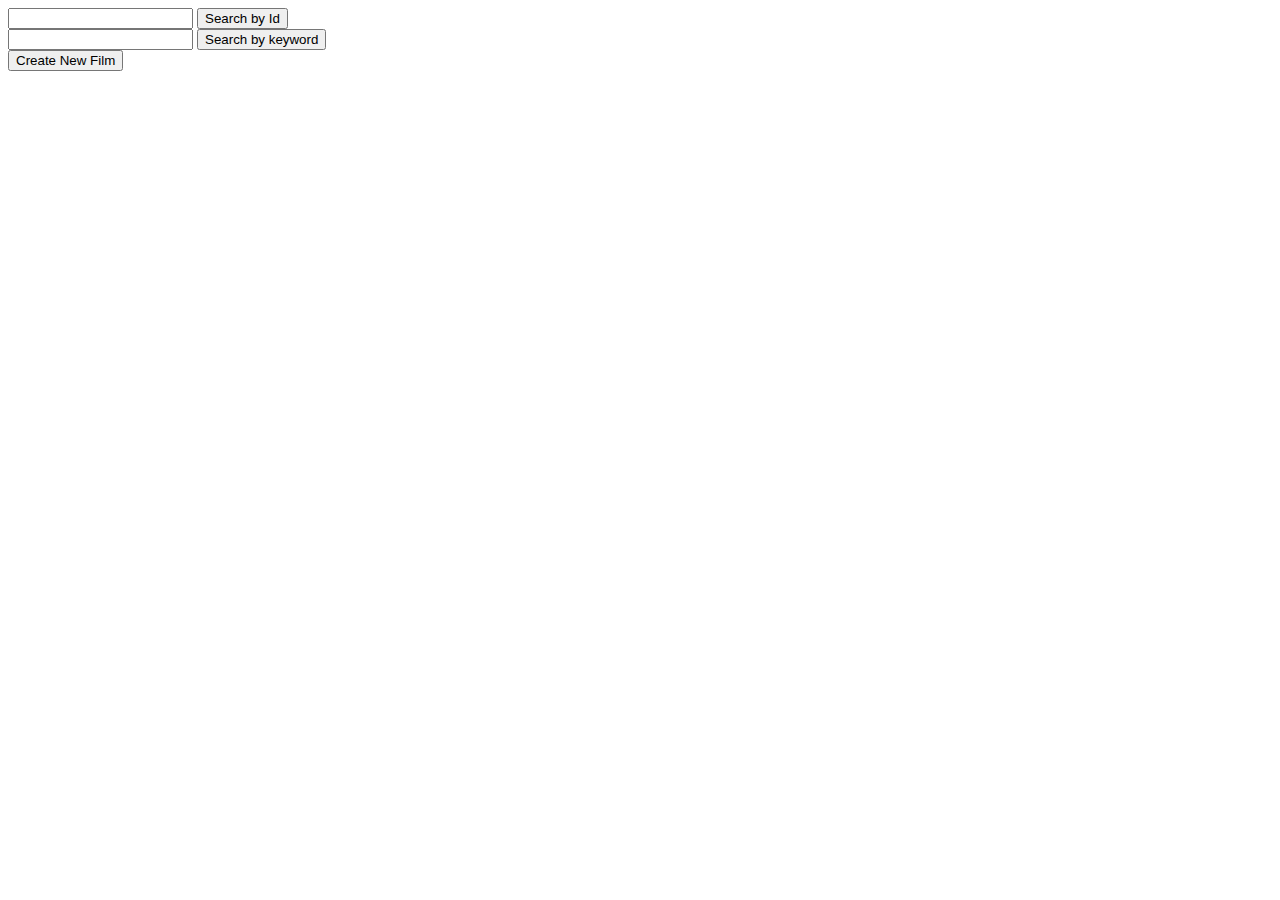
==== WebContent/index.html @ 8fdda5dc "changed paramter names is createFilm and create.html" ====
<!DOCTYPE html>
<html>
<head>
<meta charset="UTF-8">
<title>Home</title>
</head>
<body>
	<form action="searchId.do" method="GET">
		<input type="number" name="id" /> <input type="submit"
			value="Search by Id" />
	</form>
	<form action="searchKeyword.do" method="GET">
		<input type="text" name="keyword" /> 
		<input type="submit" value="Search by keyword" />
	</form>
	<form action="create.html">
		<input type="submit" value="Create New Film" />
	</form>

</body>
</html>
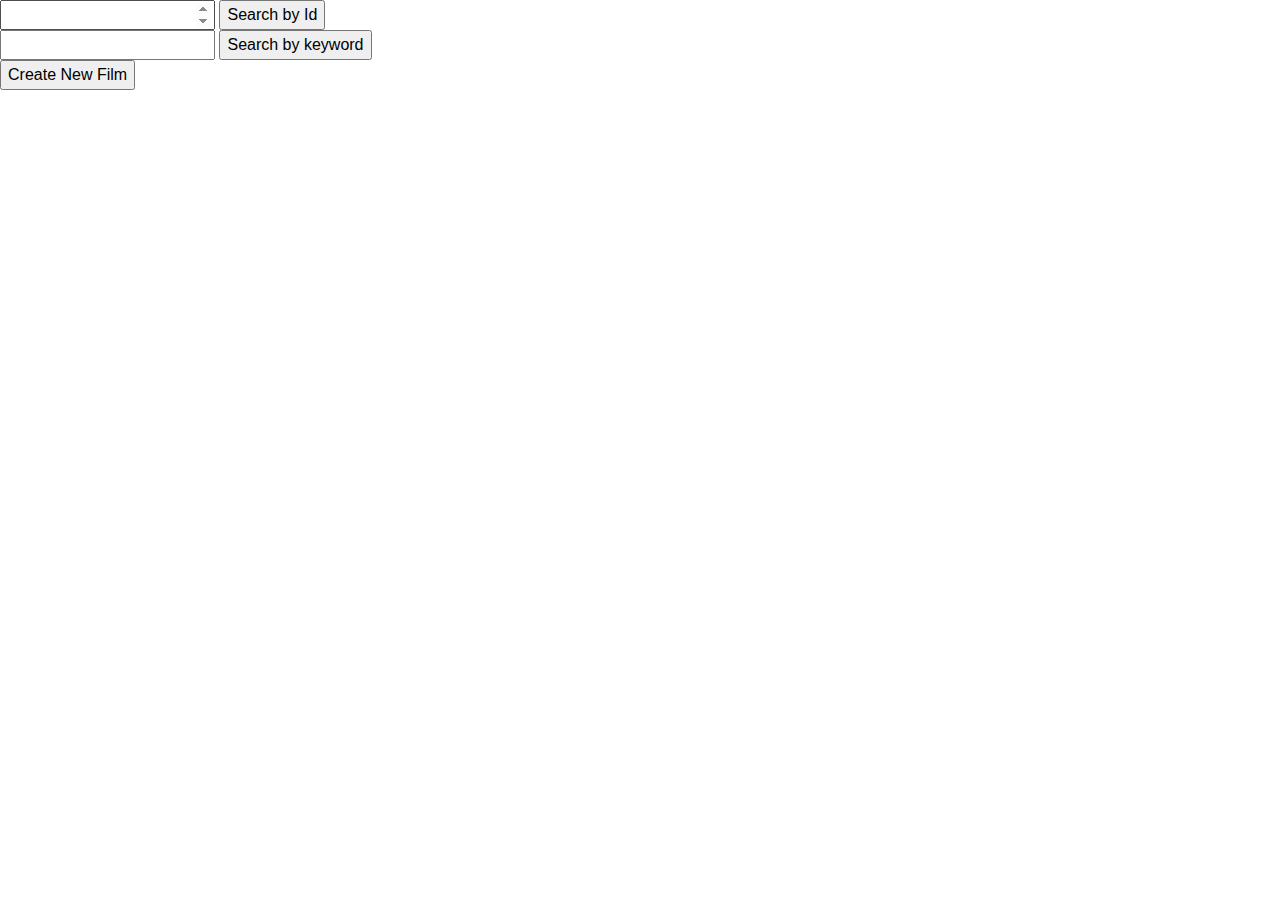
==== commit 87f93360: "styled pages" ====
--- a/WebContent/index.html
+++ b/WebContent/index.html
@@ -3,6 +3,10 @@
 <head>
 <meta charset="UTF-8">
 <title>Home</title>
+<link rel="stylesheet"
+	href="https://stackpath.bootstrapcdn.com/bootstrap/4.3.1/css/bootstrap.min.css"
+	integrity="sha384-ggOyR0iXCbMQv3Xipma34MD+dH/1fQ784/j6cY/iJTQUOhcWr7x9JvoRxT2MZw1T"
+	crossorigin="anonymous">
 </head>
 <body>
 	<form action="searchId.do" method="GET">
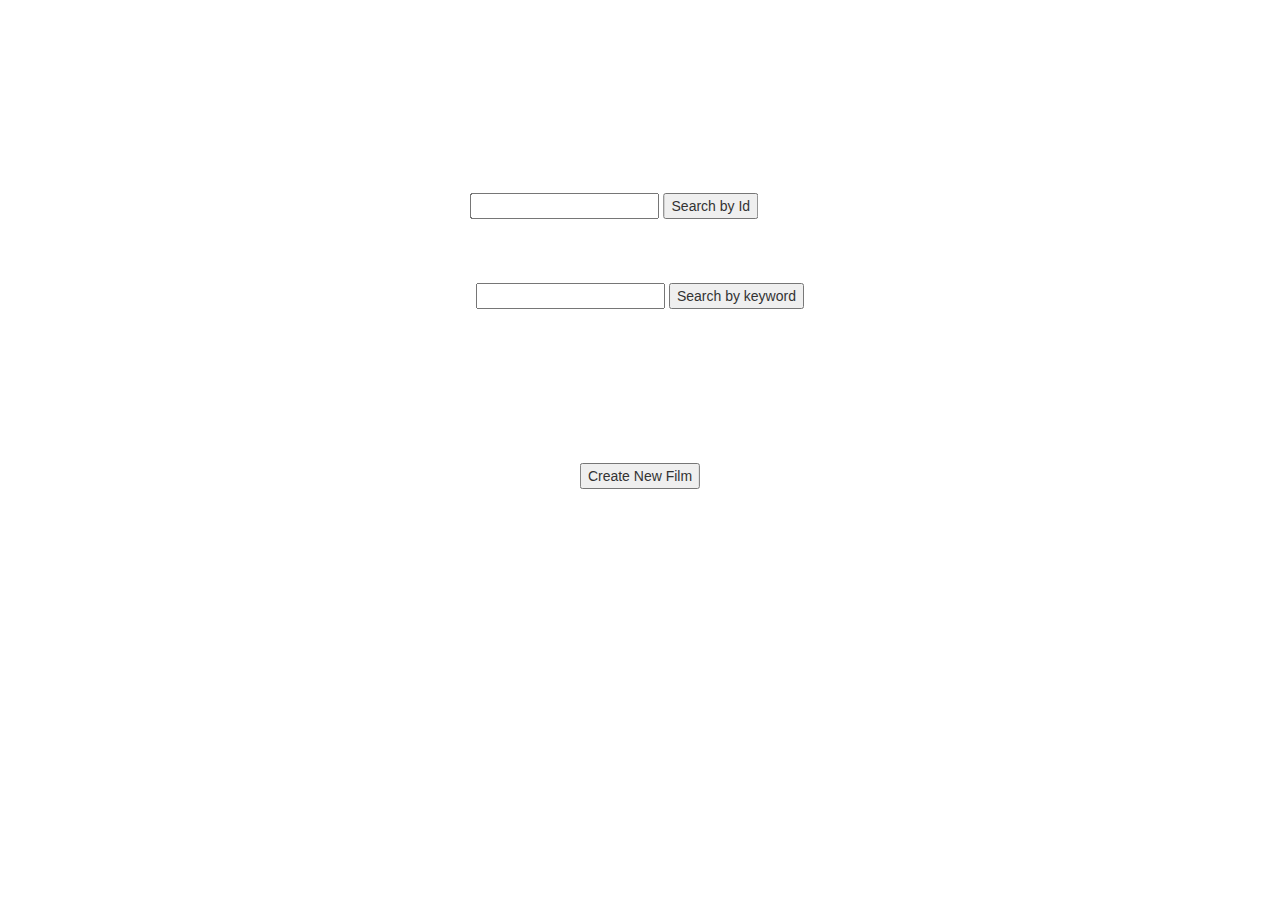
==== commit efca4af1: "index html style update" ====
--- a/WebContent/index.html
+++ b/WebContent/index.html
@@ -1,25 +1,59 @@
 <!DOCTYPE html>
 <html>
+<title>Films</title>
+<link
+	href="//maxcdn.bootstrapcdn.com/bootstrap/3.3.0/css/bootstrap.min.css"
+	rel="stylesheet" id="bootstrap-css">
+<link rel="stylesheet" href="app.css" />
+<link rel="stylesheet"
+	href="https://cdnjs.cloudflare.com/ajax/libs/font-awesome/4.7.0/css/font-awesome.min.css">
+<link rel="stylesheet"
+	href="https://use.fontawesome.com/releases/v5.1.0/css/all.css"
+	integrity="sha384-lKuwvrZot6UHsBSfcMvOkWwlCMgc0TaWr+30HWe3a4ltaBwTZhyTEggF5tJv8tbt"
+	crossorigin="anonymous">
+<link rel="stylesheet"
+	href="https://use.fontawesome.com/releases/v5.1.0/css/all.css"
+	integrity="sha384-lKuwvrZot6UHsBSfcMvOkWwlCMgc0TaWr+30HWe3a4ltaBwTZhyTEggF5tJv8tbt"
+	crossorigin="anonymous">
+<link rel="stylesheet"
+	href="https://cdnjs.cloudflare.com/ajax/libs/font-awesome/4.7.0/css/font-awesome.min.css">
 <head>
 <meta charset="UTF-8">
-<title>Home</title>
-<link rel="stylesheet"
-	href="https://stackpath.bootstrapcdn.com/bootstrap/4.3.1/css/bootstrap.min.css"
-	integrity="sha384-ggOyR0iXCbMQv3Xipma34MD+dH/1fQ784/j6cY/iJTQUOhcWr7x9JvoRxT2MZw1T"
-	crossorigin="anonymous">
+
+
 </head>
 <body>
-	<form action="searchId.do" method="GET">
-		<input type="number" name="id" /> <input type="submit"
-			value="Search by Id" />
-	</form>
-	<form action="searchKeyword.do" method="GET">
-		<input type="text" name="keyword" /> 
-		<input type="submit" value="Search by keyword" />
-	</form>
-	<form action="create.html">
-		<input type="submit" value="Create New Film" />
-	</form>
+
+
+
+
+	<div class="form1">
+
+		<form class="searchButton" action="searchId.do" method="GET">
+			<input type="number" name="id" /> <input type="submit"
+				value="Search by Id" />
+		</form>
+	</div>
+
+	<div class="form2">
+		<form class="searchButton" action="searchKeyword.do" method="GET">
+			<input type="text" name="keyword" /> <input type="submit"
+				value="Search by keyword" />
+		</form>
+	</div>
+
+	<div class="form3">
+		<form class="searchButton" action="create.html">
+			<input type="submit" value="Create New Film" />
+
+		</form>
+	</div>
+
+
+
+
+
+
 
 </body>
 </html>--- a/WebContent/app.css
+++ b/WebContent/app.css
@@ -0,0 +1,56 @@
+@charset "UTF-8";
+body {
+    background-image: url(https://i.imgur.com/LBt6ceC.png);
+}
+
+.form1 {
+    position: absolute;
+    top: 20%;
+    left: 48%;
+    transform:  translate(-50%,50%);
+
+   
+
+}
+.form2 {
+    position: absolute;
+    top: 30%;
+    left: 50%;
+    transform:  translate(-50%,50%);
+  
+}
+
+.form3 {
+    position: absolute;
+    top: 50%;
+    left: 50%;
+    transform:  translate(-50%,50%);
+ 
+
+}
+
+/* form.searchButton button{
+  float: left;
+  width: 20%;
+  padding: 10px;
+  background: #2196F3;
+  color: white;
+  font-size: 17px;
+  border: 1px solid grey;
+  border-left: none; Prevent double borders
+  cursor: pointer;
+} */
+
+/* form.searchButton input[type=text] {
+  padding: 10px;
+  font-size: 17px;
+  border: 1px solid grey;
+  float: left;
+  width: 80%;
+  background: #f1f1f1;
+} */
+
+
+
+
+
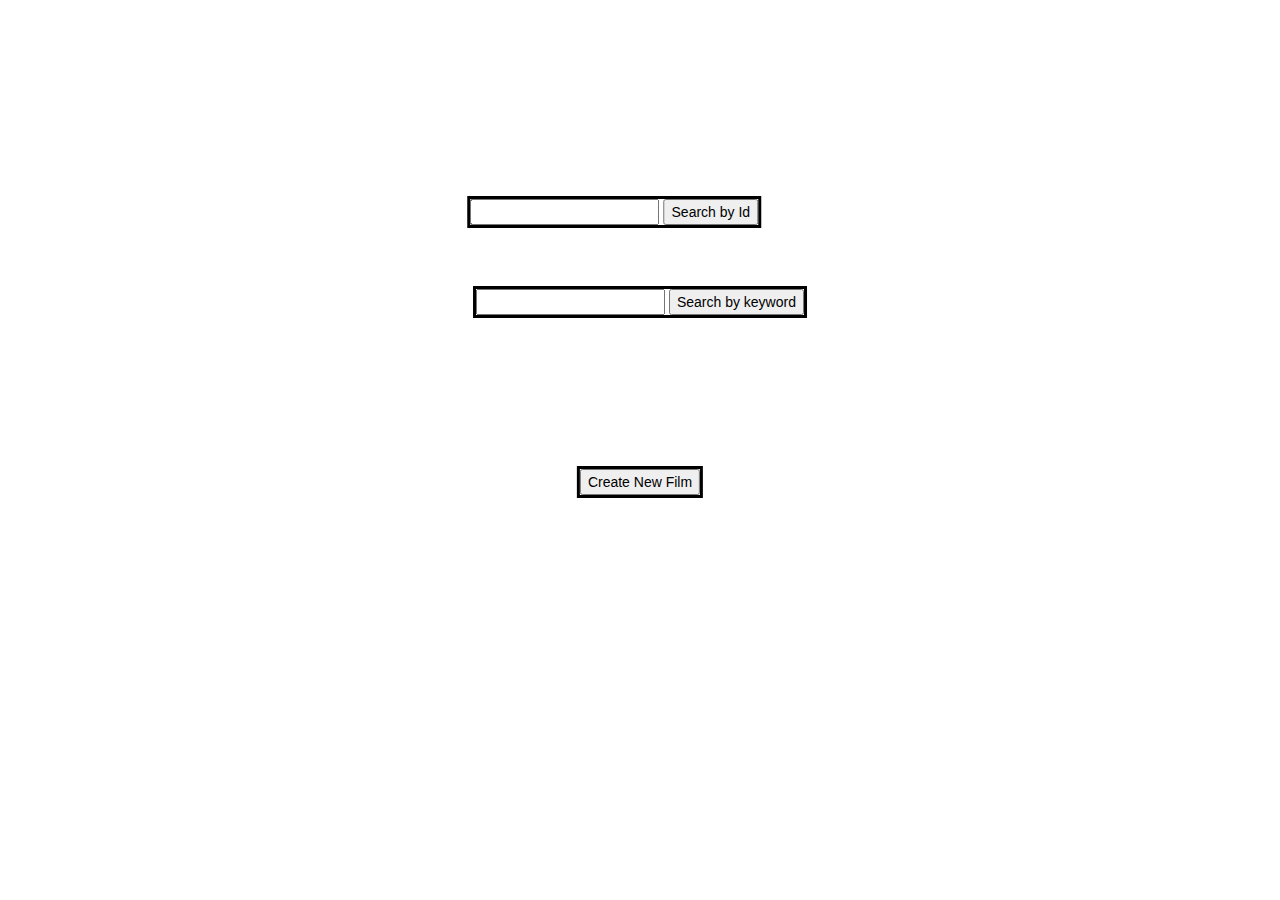
==== commit 2b56fd99: "index html style update" ====
--- a/WebContent/index.html
+++ b/WebContent/index.html
@@ -24,28 +24,26 @@
 </head>
 <body>
 
-
-
-
 	<div class="form1">
-
 		<form class="searchButton" action="searchId.do" method="GET">
-			<input type="number" name="id" /> <input type="submit"
-				value="Search by Id" />
+			<input type="number" name="id" /> 
+			<input type="submit" value="Search by Id" />
+				
 		</form>
 	</div>
 
+
 	<div class="form2">
 		<form class="searchButton" action="searchKeyword.do" method="GET">
-			<input type="text" name="keyword" /> <input type="submit"
-				value="Search by keyword" />
+			<input type="text" name="keyword" /> 
+			<input type="submit" value="Search by keyword" />	
 		</form>
 	</div>
+
 
 	<div class="form3">
 		<form class="searchButton" action="create.html">
 			<input type="submit" value="Create New Film" />
-
 		</form>
 	</div>
 
--- a/WebContent/app.css
+++ b/WebContent/app.css
@@ -28,27 +28,26 @@
  
 
 }
+html {
+  margin: 40px auto;
+}
+.searchButton {
 
-/* form.searchButton button{
-  float: left;
-  width: 20%;
-  padding: 10px;
-  background: #2196F3;
-  color: white;
-  font-size: 17px;
-  border: 1px solid grey;
-  border-left: none; Prevent double borders
-  cursor: pointer;
-} */
-
-/* form.searchButton input[type=text] {
-  padding: 10px;
-  font-size: 17px;
-  border: 1px solid grey;
-  float: left;
-  width: 80%;
-  background: #f1f1f1;
-} */
+	  border-radius: 0;
+	  color: #fff;
+	  border-width: 3px;
+	  border-style: solid;
+	  border-color: black;
+	  
+	  
+	}
+	.searchButton, .btn-search:visited {
+	  color: black;
+	}
+	.searchButton:active, .btn-search:hover {
+	  background: white;
+	  color: #fff;
+	}
 
 
 
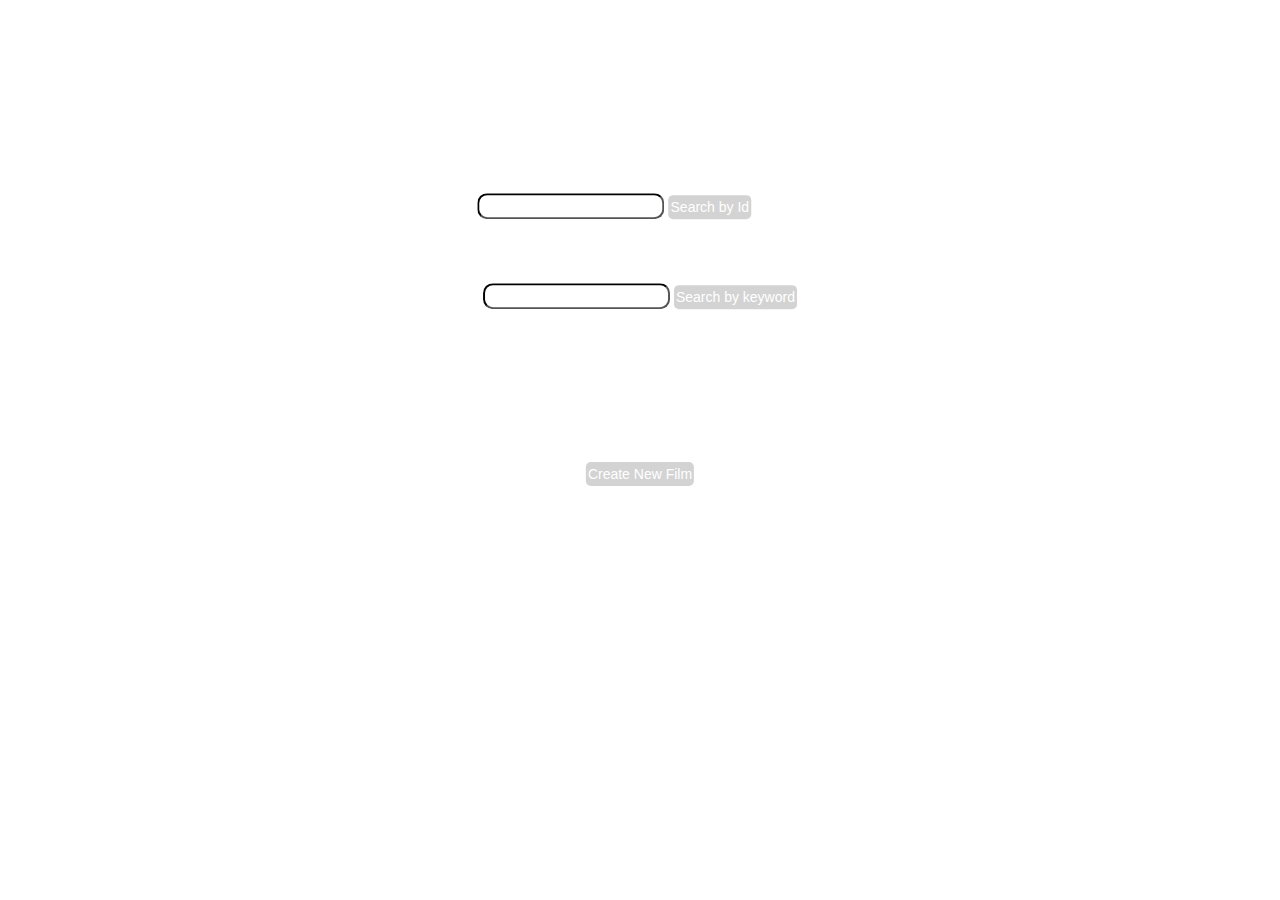
==== commit 372e5d0a: "index html style update" ====
--- a/WebContent/index.html
+++ b/WebContent/index.html
@@ -24,26 +24,28 @@
 </head>
 <body>
 
-	<div class="form1">
-		<form class="searchButton" action="searchId.do" method="GET">
-			<input type="number" name="id" /> 
-			<input type="submit" value="Search by Id" />
-				
-		</form>
-	</div>
+	  		<div class="form1">
+    		<form class="searchButton" action="searchId.do" method="GET">
+    			<input type="number" name="id" />
+    			<!-- <input style="color: white; background: black; "type="submit" value="Search by Id" /> --> 
+    			<button type="submit" class="btn btn-primary " value="Search by Id">Search by Id   </button>
+    		</form>
+    	</div>
 
 
 	<div class="form2">
 		<form class="searchButton" action="searchKeyword.do" method="GET">
 			<input type="text" name="keyword" /> 
-			<input type="submit" value="Search by keyword" />	
+			<!-- <input style="color: white; background: black;" type="submit" value="Search by keyword" /> -->
+ 			<button type="submit" class="btn btn-primary " value="Search by Id">Search by keyword</button>	
 		</form>
 	</div>
 
 
 	<div class="form3">
 		<form class="searchButton" action="create.html">
-			<input type="submit" value="Create New Film" />
+			 <!-- <input   type="submit" value="Create New Film" />  -->
+			 <button type="submit" class="btn btn-primary " value="Search by Id">Create New Film</button> 	
 		</form>
 	</div>
 
--- a/WebContent/app.css
+++ b/WebContent/app.css
@@ -1,55 +1,57 @@
 @charset "UTF-8";
+
 body {
-    background-image: url(https://i.imgur.com/LBt6ceC.png);
+	background-image: url(https://i.imgur.com/LBt6ceC.png);
+	background-attachment: scroll;
 }
 
 .form1 {
-    position: absolute;
-    top: 20%;
-    left: 48%;
-    transform:  translate(-50%,50%);
+	position: absolute;
+	top: 20%;
+	left: 48%;
+	transform: translate(-50%, 50%);
+}
 
-   
-
-}
 .form2 {
-    position: absolute;
-    top: 30%;
-    left: 50%;
-    transform:  translate(-50%,50%);
-  
+	position: absolute;
+	top: 30%;
+	left: 50%;
+	transform: translate(-50%, 50%);
 }
 
 .form3 {
-    position: absolute;
-    top: 50%;
-    left: 50%;
-    transform:  translate(-50%,50%);
- 
+	position: absolute;
+	top: 50%;
+	left: 50%;
+	transform: translate(-50%, 50%);
+}
 
+.searchButton button {
+	padding: 1px 1px;
+	background-color:rgba(192,192,192,0.7);
+	color: white;
+	border-radius: 5px;
+	padding: 2px;
+	background-color: no;
+	border-color: white;
+	border: thin;
+	cursor: pointer;
+	overflow: hidden;
+	outline: none;
 }
-html {
-  margin: 40px auto;
+
+.searchButton input {
+	padding: 1px 1px;
+	background-color: white;
+	color: black;
+	cursor: default;
+	border-radius: 10px;
+	border-color: black;
 }
-.searchButton {
 
-	  border-radius: 0;
-	  color: #fff;
-	  border-width: 3px;
-	  border-style: solid;
-	  border-color: black;
-	  
-	  
-	}
-	.searchButton, .btn-search:visited {
-	  color: black;
-	}
-	.searchButton:active, .btn-search:hover {
-	  background: white;
-	  color: #fff;
-	}
-
-
-
-
-
+.searchButton button:hover {
+	padding: 1px 1px;
+	background-color: black;
+	color: white;
+}
+=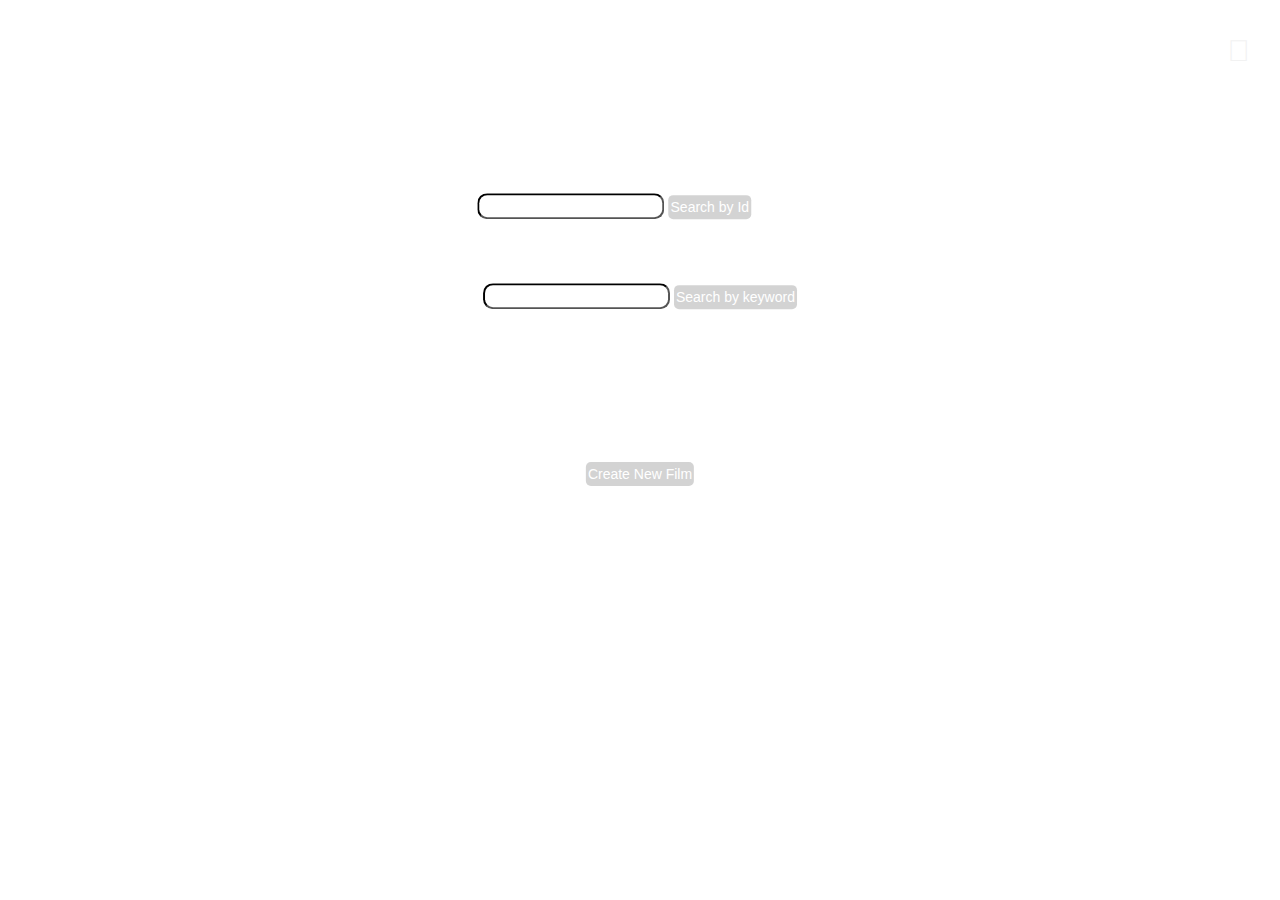
==== commit 884f299e: "added home button to JSPs" ====
--- a/WebContent/index.html
+++ b/WebContent/index.html
@@ -23,6 +23,14 @@
 
 </head>
 <body>
+
+   
+    <div class="topBar">
+
+      <a href="index.html" class="fas fa-home" aria-hidden="true"  style="font-size:30px"></a>
+      
+
+    </div>
 
 	  		<div class="form1">
     		<form class="searchButton" action="searchId.do" method="GET">
--- a/WebContent/app.css
+++ b/WebContent/app.css
@@ -54,4 +54,26 @@
 	background-color: black;
 	color: white;
 }
+
+.topBar {
+  overflow: scroll;
+  float: right;
+  background-image: url(https://i.imgur.com/NL8Vuas.png);
+  background-position: 1% 110%;
+  background-size: 380px;
+  background-repeat: no-repeat;
+
+
+}
+
+.topBar a {
+  float: right;
+  display: run-in;
+  color: #f2f2f2;
+  text-align: center;
+  padding: 30px 30px;
+  text-decoration: none;
+
+  /* position: fixed; */
+}
 =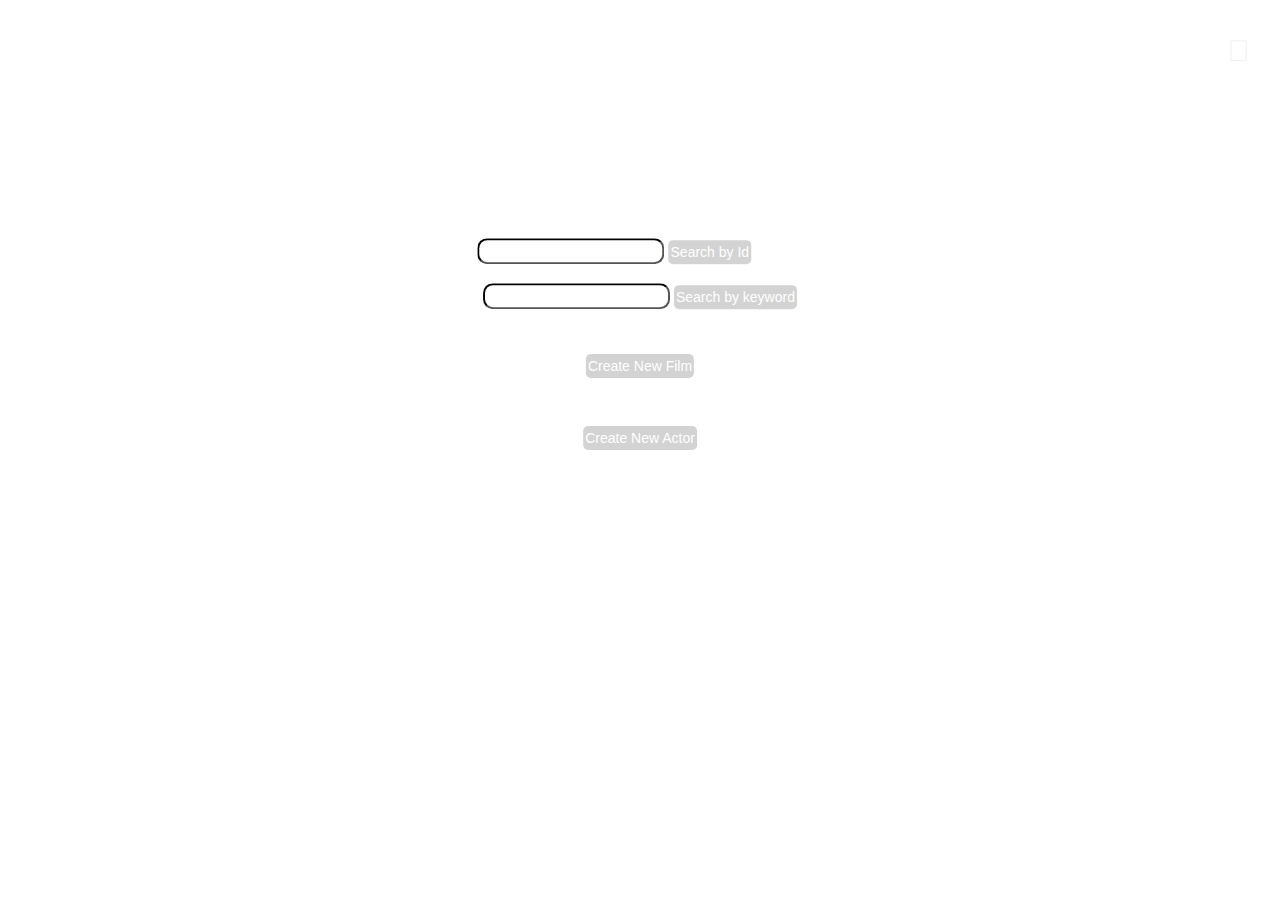
==== commit ccb1d0ee: "can add actor to database" ====
--- a/WebContent/index.html
+++ b/WebContent/index.html
@@ -24,44 +24,50 @@
 </head>
 <body>
 
-   
-    <div class="topBar">
+	<div class="topBar">
 
-      <a href="index.html" class="fas fa-home" aria-hidden="true"  style="font-size:30px"></a>
-      
 
-    </div>
 
-	  		<div class="form1">
-    		<form class="searchButton" action="searchId.do" method="GET">
-    			<input type="number" name="id" />
-    			<!-- <input style="color: white; background: black; "type="submit" value="Search by Id" /> --> 
-    			<button type="submit" class="btn btn-primary " value="Search by Id">Search by Id   </button>
-    		</form>
-    	</div>
+		<a href="index.html" class="fas fa-home" aria-hidden="true"
+			style="font-size: 30px"></a>
+
+	</div>
+
+
+	<div class="form1">
+		<form class="searchButton" action="searchId.do" method="GET">
+			<input type="number" name="id" />
+			<!-- <input style="color: white; background: black; "type="submit" value="Search by Id" /> -->
+			<button type="submit" class="btn btn-primary " value="Search by Id">Search
+				by Id</button>
+		</form>
+	</div>
 
 
 	<div class="form2">
 		<form class="searchButton" action="searchKeyword.do" method="GET">
-			<input type="text" name="keyword" /> 
+			<input type="text" name="keyword" />
 			<!-- <input style="color: white; background: black;" type="submit" value="Search by keyword" /> -->
- 			<button type="submit" class="btn btn-primary " value="Search by Id">Search by keyword</button>	
+			<button type="submit" class="btn btn-primary " value="Search by Keyword">Search
+				by keyword</button>
 		</form>
 	</div>
 
 
 	<div class="form3">
 		<form class="searchButton" action="create.html">
-			 <!-- <input   type="submit" value="Create New Film" />  -->
-			 <button type="submit" class="btn btn-primary " value="Search by Id">Create New Film</button> 	
+			<!-- <input   type="submit" value="Create New Film" />  -->
+			<button type="submit" class="btn btn-primary " value="Create Film">Create
+				New Film</button>
 		</form>
 	</div>
-
-
-
-
-
-
-
+	
+	<div class="form4">
+		<form class="searchButton" action="create_actor.html">
+			<!-- <input   type="submit" value="Create New Film" />  -->
+			<button type="submit" class="btn btn-primary " value="Create Actor">Create New Actor</button>
+		</form>
+	</div>
+	
 </body>
 </html>--- a/WebContent/app.css
+++ b/WebContent/app.css
@@ -1,13 +1,19 @@
 @charset "UTF-8";
 
 body {
-	background-image: url(https://i.imgur.com/LBt6ceC.png);
-	background-attachment: scroll;
+	background-image: url("https://i.imgur.com/661j0rJ.png"), url(https://i.imgur.com/LBt6ceC.png);
+	background-attachment: scroll, fixed;
+	background-repeat: no-repeat, no-repeat;
+	background-size: 3000px, 1500px;
+
+	
+	
+	
 }
 
 .form1 {
 	position: absolute;
-	top: 20%;
+	top: 25%;
 	left: 48%;
 	transform: translate(-50%, 50%);
 }
@@ -21,7 +27,13 @@
 
 .form3 {
 	position: absolute;
-	top: 50%;
+	top: 38%;
+	left: 50%;
+	transform: translate(-50%, 50%);
+}
+.form4 {
+	position: absolute;
+	top: 46%;
 	left: 50%;
 	transform: translate(-50%, 50%);
 }
@@ -76,4 +88,34 @@
 
   /* position: fixed; */
 }
+
+.blackBar {
+  overflow: scroll;
+  float: right;
+  background-image: url(https://i.imgur.com/pEwQEHc.png);
+  background-position: 1% 110%;
+  background-size: 380px;
+  background-repeat: no-repeat;
+
+
+
+}
+
+
+
+
+
+
+
+
+
+
+
+
+
+
+
+
+
+
 =